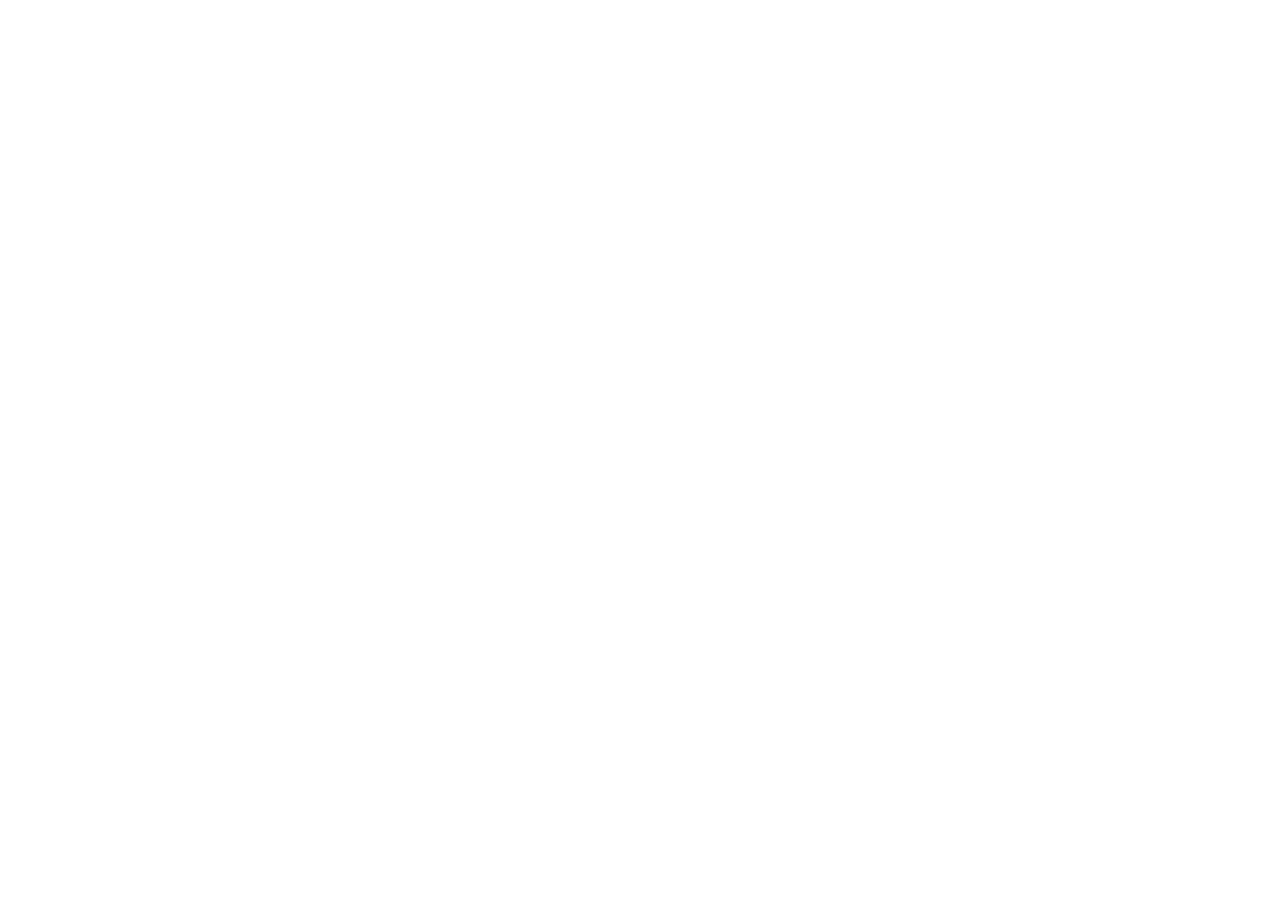
==== FlaskApp/index.html @ 45cad73a "Get view of campus running with a pinpoint where the tracker is" ====
<!DOCTYPE html>
<html>
<head>
    
    <meta http-equiv="content-type" content="text/html; charset=UTF-8" />
    
        <script>
            L_NO_TOUCH = false;
            L_DISABLE_3D = false;
        </script>
    
    <style>html, body {width: 100%;height: 100%;margin: 0;padding: 0;}</style>
    <style>#map {position:absolute;top:0;bottom:0;right:0;left:0;}</style>
    <script src="https://cdn.jsdelivr.net/npm/leaflet@1.9.3/dist/leaflet.js"></script>
    <script src="https://code.jquery.com/jquery-3.7.1.min.js"></script>
    <script src="https://cdn.jsdelivr.net/npm/bootstrap@5.2.2/dist/js/bootstrap.bundle.min.js"></script>
    <script src="https://cdnjs.cloudflare.com/ajax/libs/Leaflet.awesome-markers/2.0.2/leaflet.awesome-markers.js"></script>
    <link rel="stylesheet" href="https://cdn.jsdelivr.net/npm/leaflet@1.9.3/dist/leaflet.css"/>
    <link rel="stylesheet" href="https://cdn.jsdelivr.net/npm/bootstrap@5.2.2/dist/css/bootstrap.min.css"/>
    <link rel="stylesheet" href="https://netdna.bootstrapcdn.com/bootstrap/3.0.0/css/bootstrap.min.css"/>
    <link rel="stylesheet" href="https://cdn.jsdelivr.net/npm/@fortawesome/fontawesome-free@6.2.0/css/all.min.css"/>
    <link rel="stylesheet" href="https://cdnjs.cloudflare.com/ajax/libs/Leaflet.awesome-markers/2.0.2/leaflet.awesome-markers.css"/>
    <link rel="stylesheet" href="https://cdn.jsdelivr.net/gh/python-visualization/folium/folium/templates/leaflet.awesome.rotate.min.css"/>
    
            <meta name="viewport" content="width=device-width,
                initial-scale=1.0, maximum-scale=1.0, user-scalable=no" />
            <style>
                #map_9dcc3bc6d0d8af991cc6203115166c9f {
                    position: relative;
                    width: 100.0%;
                    height: 100.0%;
                    left: 0.0%;
                    top: 0.0%;
                }
                .leaflet-container { font-size: 1rem; }
            </style>
        
</head>
<body>
    
    
            <div class="folium-map" id="map_9dcc3bc6d0d8af991cc6203115166c9f" ></div>
        
</body>
<script>
    
    
            var map_9dcc3bc6d0d8af991cc6203115166c9f = L.map(
                "map_9dcc3bc6d0d8af991cc6203115166c9f",
                {
                    center: [41.6002641, -93.6518555],
                    crs: L.CRS.EPSG3857,
                    zoom: 10,
                    zoomControl: true,
                    preferCanvas: false,
                }
            );

            

        
    
            var tile_layer_802d041e6f9170f83908eb34388913fa = L.tileLayer(
                "https://tile.openstreetmap.org/{z}/{x}/{y}.png",
                {"attribution": "\u0026copy; \u003ca href=\"https://www.openstreetmap.org/copyright\"\u003eOpenStreetMap\u003c/a\u003e contributors", "detectRetina": false, "maxNativeZoom": 19, "maxZoom": 19, "minZoom": 0, "noWrap": false, "opacity": 1, "subdomains": "abc", "tms": false}
            );
        
    
            tile_layer_802d041e6f9170f83908eb34388913fa.addTo(map_9dcc3bc6d0d8af991cc6203115166c9f);
        
</script>
</html>
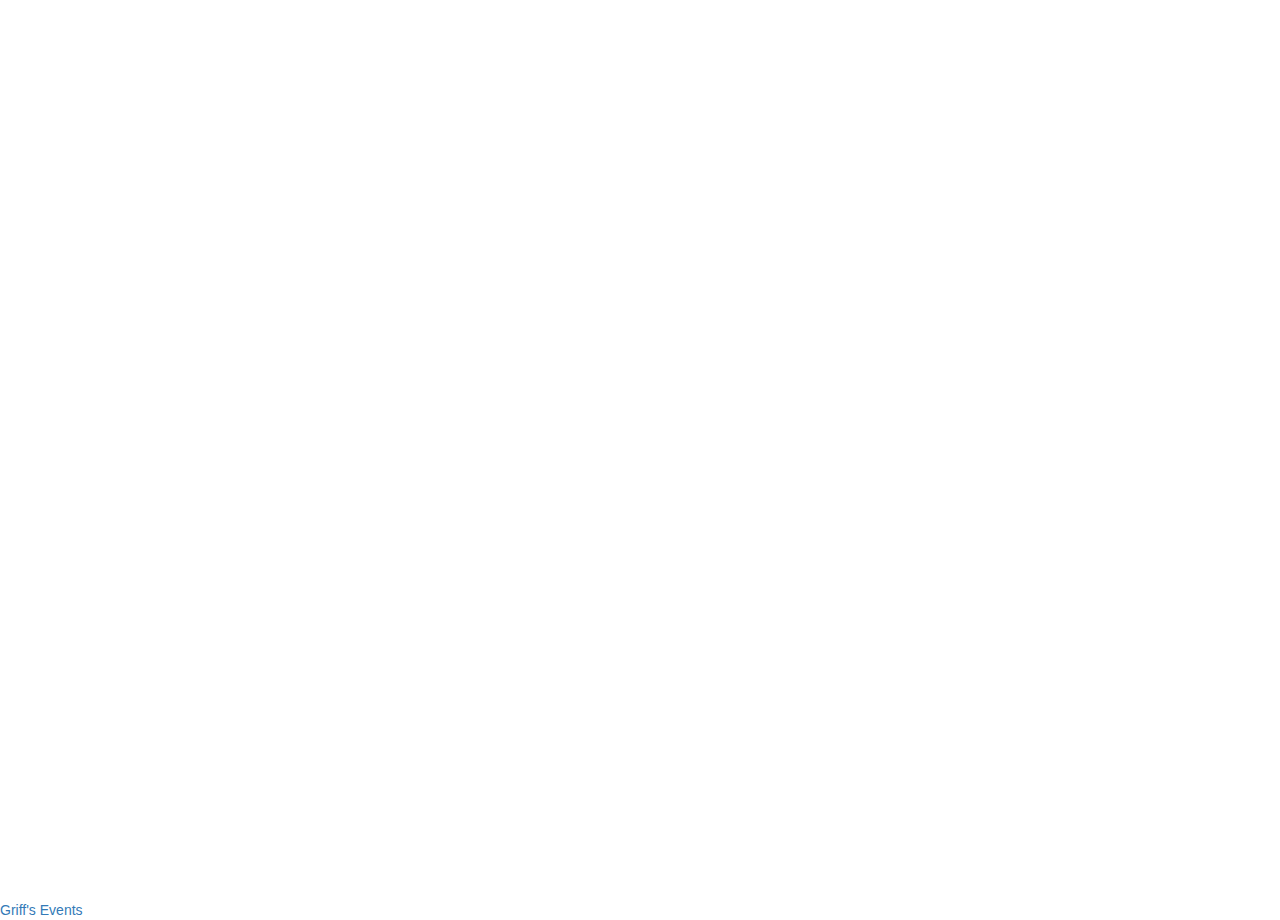
==== commit 9e2654e0: "added somewhat functioning calendar" ====
--- a/FlaskApp/index.html
+++ b/FlaskApp/index.html
@@ -69,4 +69,7 @@
             tile_layer_802d041e6f9170f83908eb34388913fa.addTo(map_9dcc3bc6d0d8af991cc6203115166c9f);
         
 </script>
+<body>
+    <a href="/calendar">Griff's Events</a>
+</body>
 </html>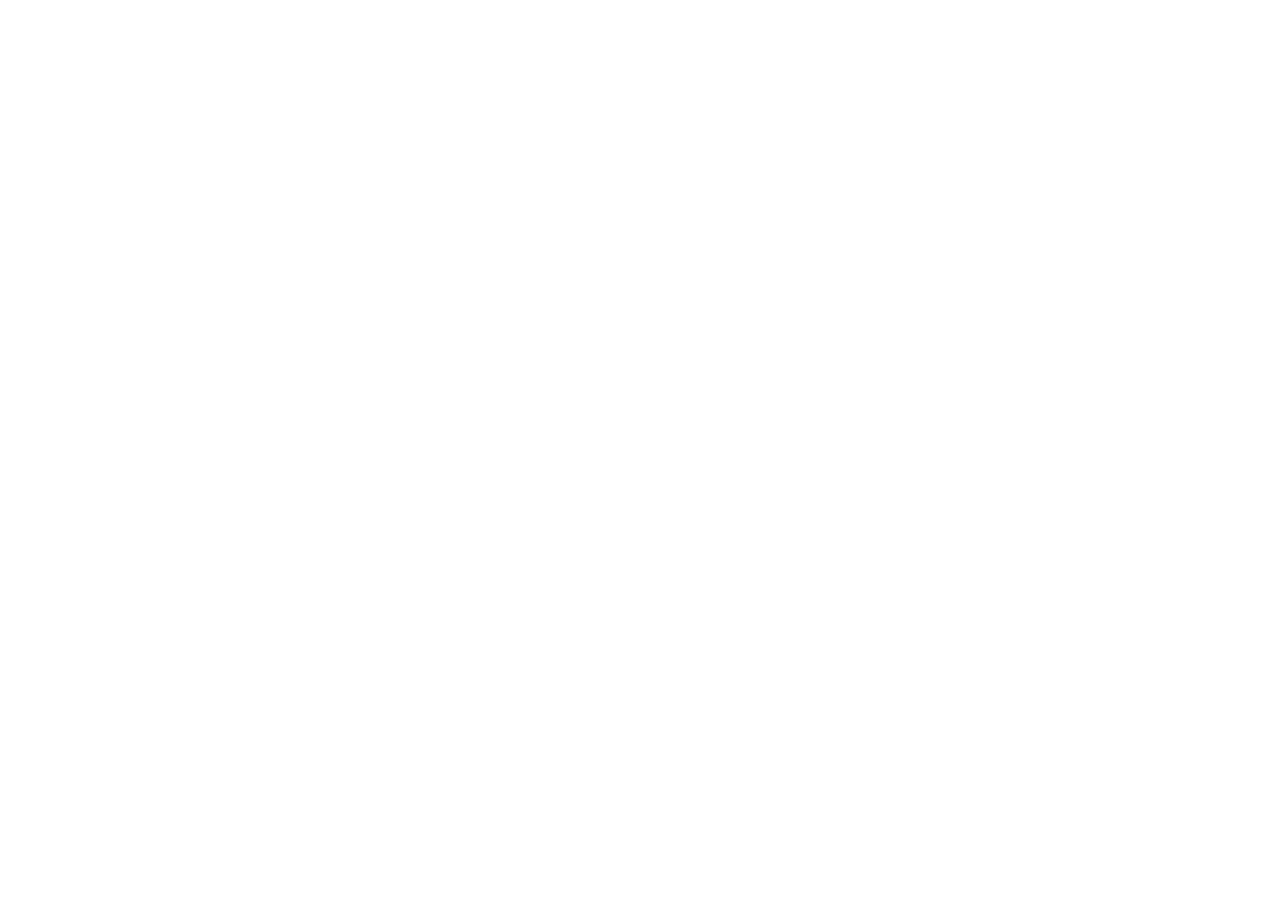
==== commit bda2672b: "moved link for calendar" ====
--- a/FlaskApp/index.html
+++ b/FlaskApp/index.html
@@ -69,7 +69,4 @@
             tile_layer_802d041e6f9170f83908eb34388913fa.addTo(map_9dcc3bc6d0d8af991cc6203115166c9f);
         
 </script>
-<body>
-    <a href="/calendar">Griff's Events</a>
-</body>
 </html>